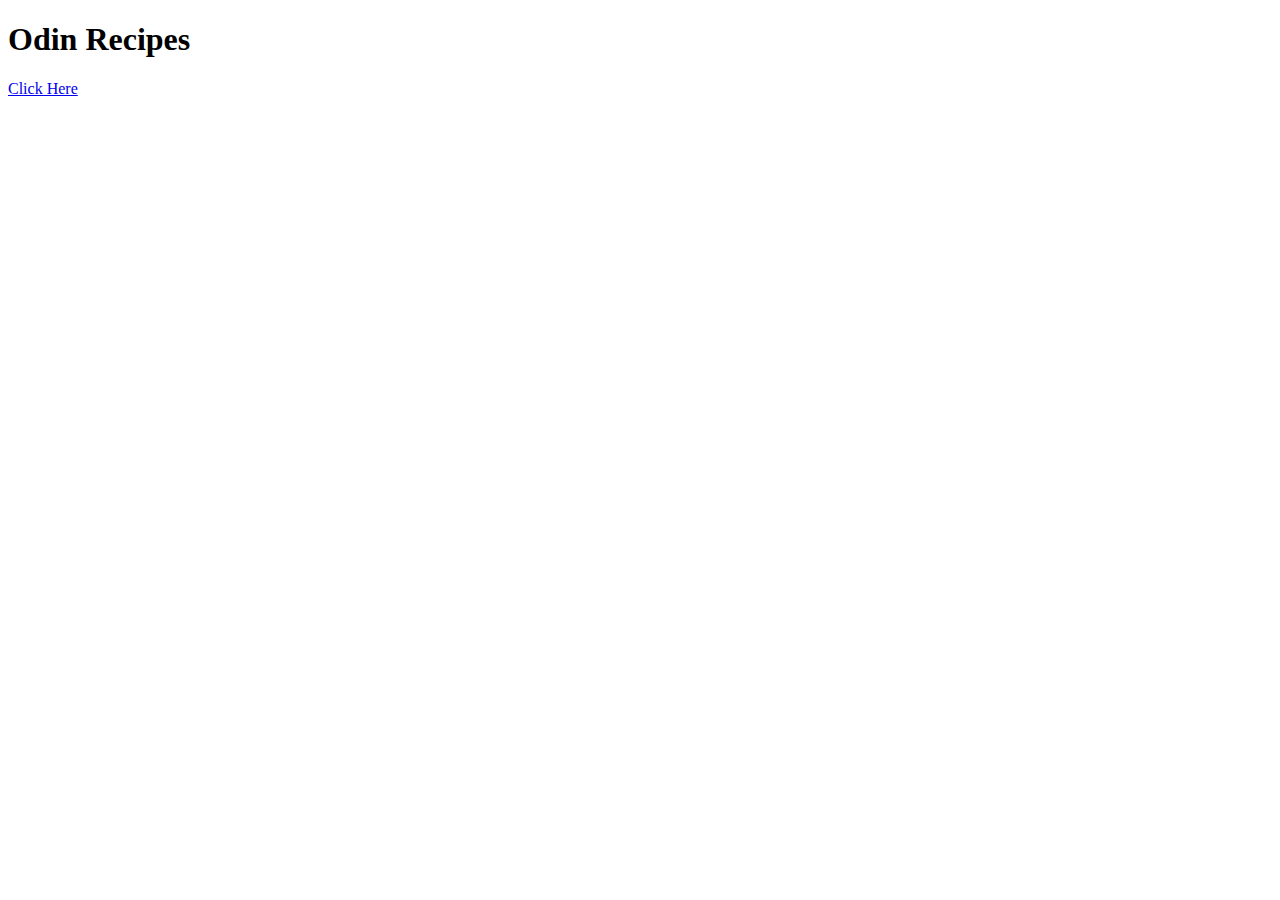
==== index.html @ 45414a28 "Add README.md" ====
<!DOCTYPE html>
<html lang="en">
  <head>
    <meta charset="utf-8">
    <title>HTML Project</title>
  </head>
  <body>
    <h1>Odin Recipes</h1>
    <a href="recipes/steamedredbuns.html">Click Here </a>
  </body>
</html>
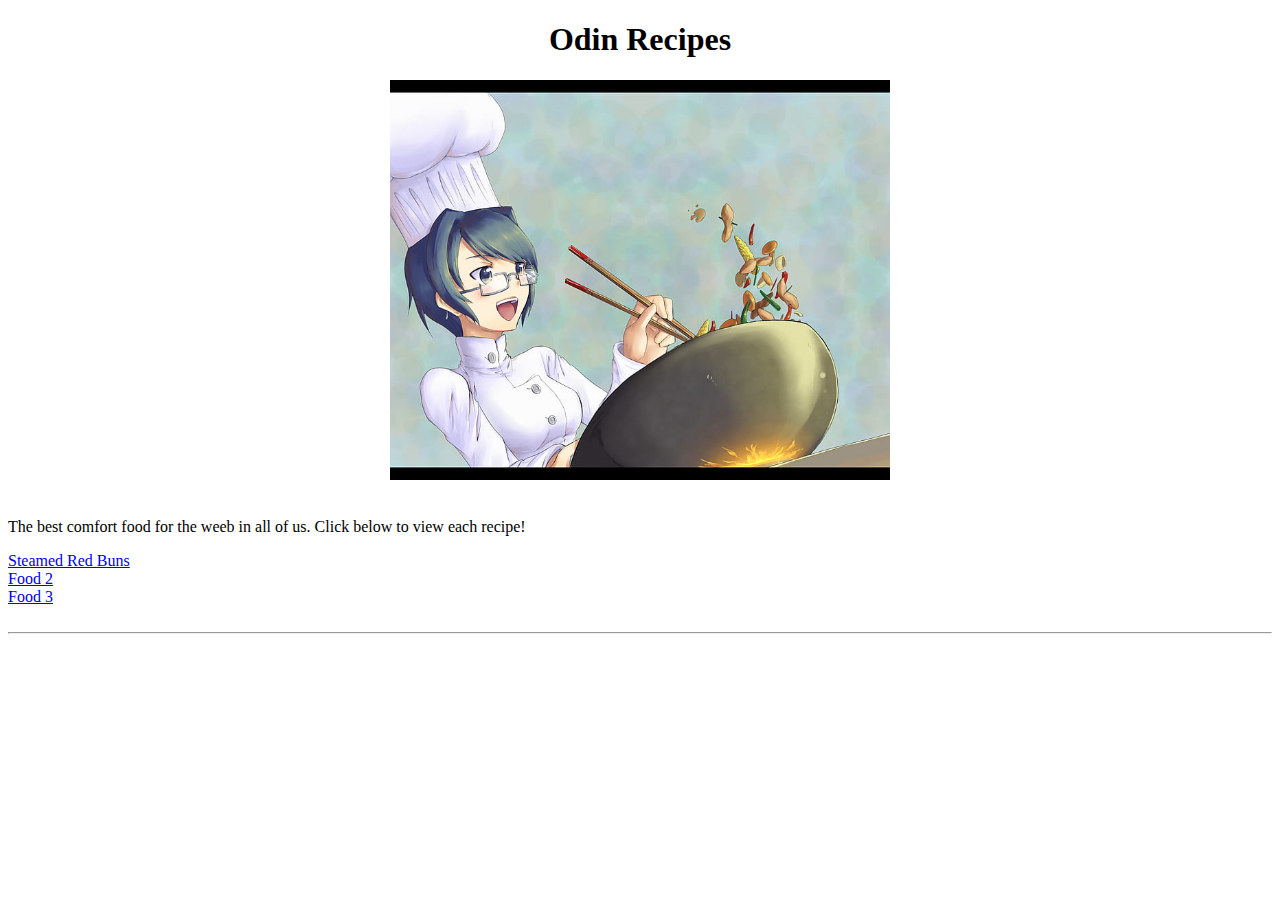
==== commit abb2259d: "Nothing major, adjusted look of code" ====
--- a/index.html
+++ b/index.html
@@ -5,7 +5,17 @@
     <title>HTML Project</title>
   </head>
   <body>
-    <h1>Odin Recipes</h1>
-    <a href="recipes/steamedredbuns.html">Click Here </a>
+    <h1 style="text-align:center;">Odin Recipes</h1>
+     <div id="image" style="text-align:center;">
+      <img src="recipes/images/indeximg.jpg" style="width:500px; height:400px;">
+     </div>
+<br>
+    <div id="content">
+      <p> The best comfort food for the weeb in all of us. Click below to view each recipe! </p>
+        <a href="recipes/steamedredbuns.html" title="Spirited Away"> Steamed Red Buns </a> <br>
+        <a href="nil"> Food 2 </a> <br>
+        <a href="nil"> Food 3 </a>
+    </div>
+    <br><hr>
   </body>
 </html>
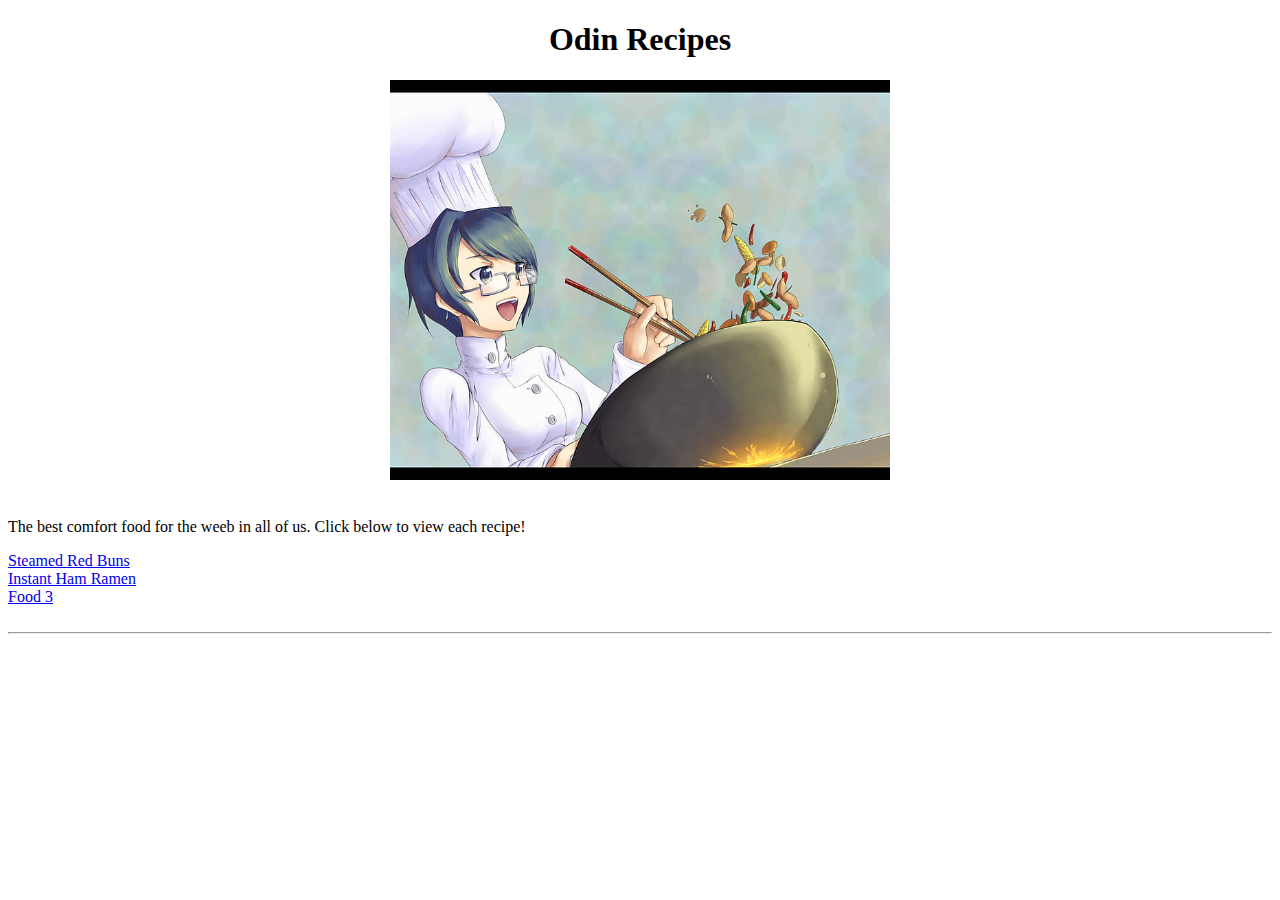
==== commit 7a57632b: "Completed Ramen" ====
--- a/index.html
+++ b/index.html
@@ -13,7 +13,7 @@
     <div id="content">
       <p> The best comfort food for the weeb in all of us. Click below to view each recipe! </p>
         <a href="recipes/steamedredbuns.html" title="Spirited Away"> Steamed Red Buns </a> <br>
-        <a href="nil"> Food 2 </a> <br>
+        <a href="recipes/ramen.html"> Instant Ham Ramen </a> <br>
         <a href="nil"> Food 3 </a>
     </div>
     <br><hr>
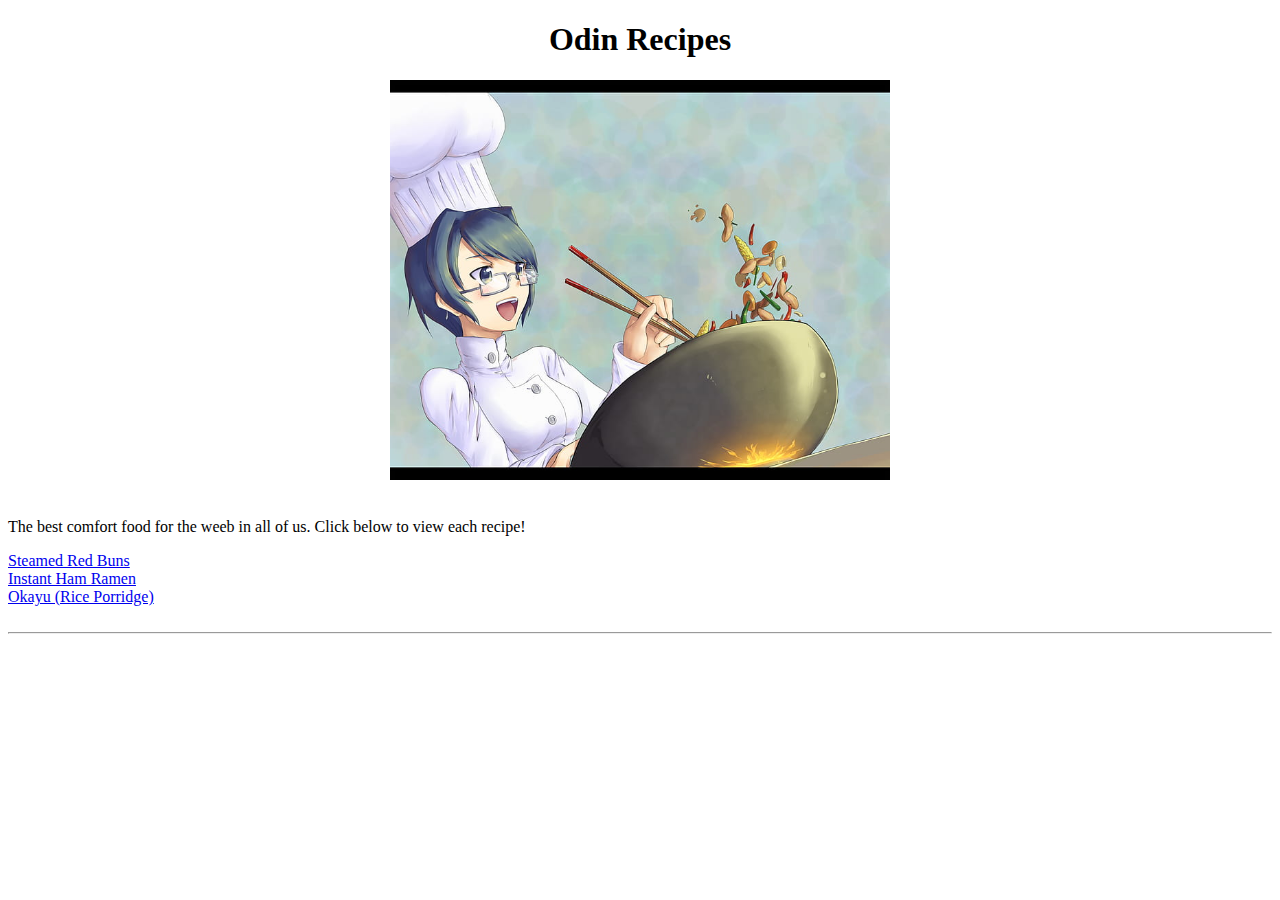
==== commit 4d69dcb2: "Completed Ramen, added link to homepage." ====
--- a/index.html
+++ b/index.html
@@ -14,7 +14,7 @@
       <p> The best comfort food for the weeb in all of us. Click below to view each recipe! </p>
         <a href="recipes/steamedredbuns.html" title="Spirited Away"> Steamed Red Buns </a> <br>
         <a href="recipes/ramen.html"> Instant Ham Ramen </a> <br>
-        <a href="nil"> Food 3 </a>
+        <a href="recipes/okayu.html"> Okayu (Rice Porridge)</a>
     </div>
     <br><hr>
   </body>
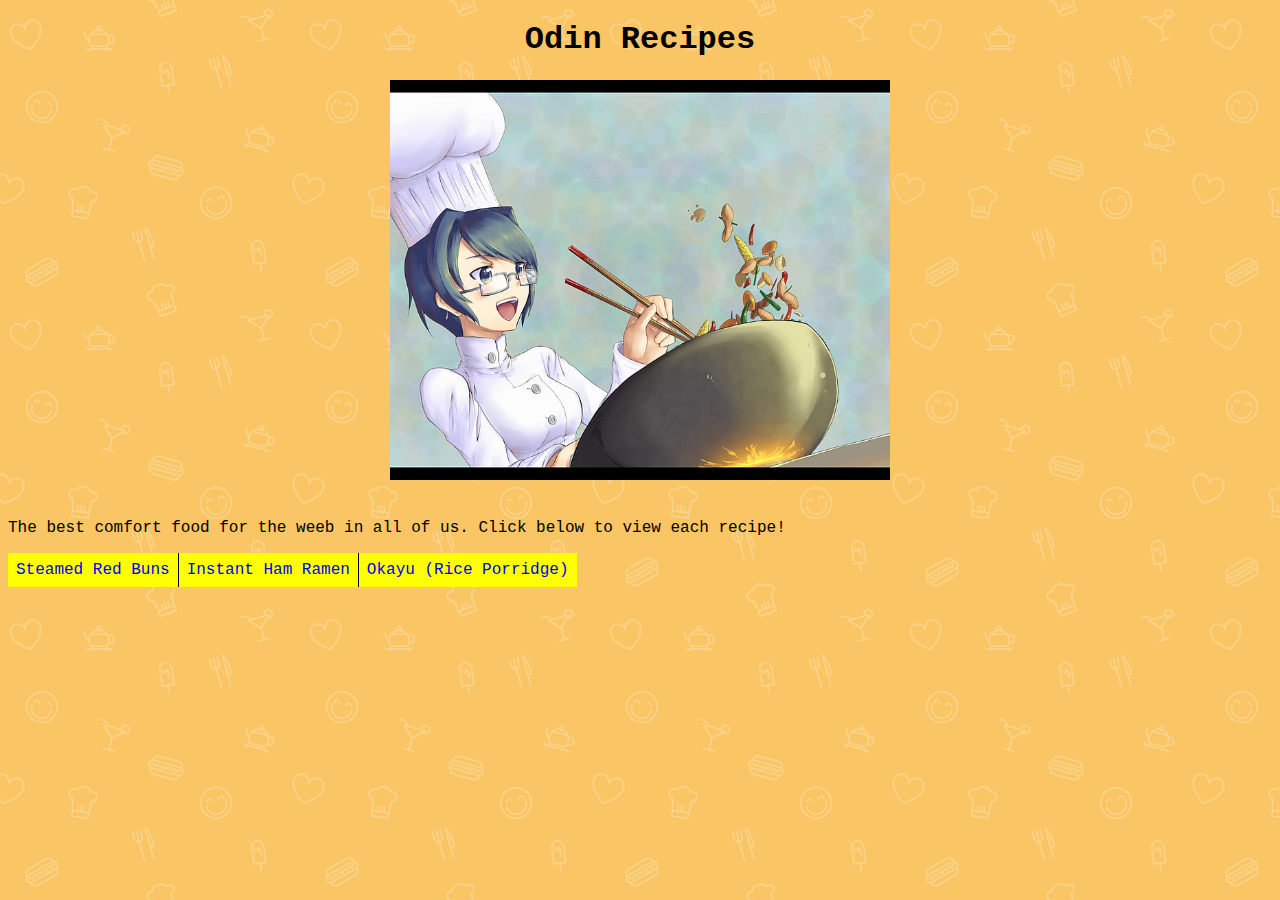
==== commit dd14deb0: "Final CSS touches" ====
--- a/index.html
+++ b/index.html
@@ -2,20 +2,22 @@
 <html lang="en">
   <head>
     <meta charset="utf-8">
+    <link rel="stylesheet" href="styles.css" />
     <title>HTML Project</title>
   </head>
   <body>
-    <h1 style="text-align:center;">Odin Recipes</h1>
-     <div id="image" style="text-align:center;">
+    <h1 class="title">Odin Recipes</h1>
+     <div class="image" style="text-align:center;">
       <img src="recipes/images/indeximg.jpg" style="width:500px; height:400px;">
      </div>
 <br>
-    <div id="content">
-      <p> The best comfort food for the weeb in all of us. Click below to view each recipe! </p>
-        <a href="recipes/steamedredbuns.html" title="Spirited Away"> Steamed Red Buns </a> <br>
-        <a href="recipes/ramen.html"> Instant Ham Ramen </a> <br>
-        <a href="recipes/okayu.html"> Okayu (Rice Porridge)</a>
+    <p> The best comfort food for the weeb in all of us. Click below to view each recipe! </p>
+    <div class="links">
+      <ul>
+        <li><a href="recipes/steamedredbuns.html" title="Spirited Away" target="_blank"> Steamed Red Buns </a></li>
+        <li><a href="recipes/ramen.html" title="Ponyo" target="_blank"> Instant Ham Ramen </a></li>
+        <li><a href="recipes/okayu.html" title="Princess Mononoke" target="_blank"> Okayu (Rice Porridge)</a></li>
+      </ul>
     </div>
-    <br><hr>
   </body>
 </html>
--- a/styles.css
+++ b/styles.css
@@ -0,0 +1,90 @@
+body {
+  background-image: url("recipes/images/food.png");
+  font-family: 'Courier New', monospace;
+  font-weight: 500;
+}
+/* Main webpage */
+.title {
+  text-align: center;
+}
+
+.links ul {
+  list-style-type: none;
+  margin: 0;
+  padding: 0;
+}
+
+ .links li {
+  display: inline;
+  float: left;
+  border-right: 1px solid black;
+}
+
+ .links li:last-child {
+  border-right: none;
+}
+
+ .links a {
+  display: block;
+  padding: 8px;
+  background-color: yellow;
+  text-decoration: none;
+}
+/* Second & third webpage */
+
+.content p {
+  text-align: center;
+  margin: 0px 30px 40px 30px;
+}
+
+.content h3 {
+  text-align: center;
+}
+
+.list {
+  padding: 20px;
+  float: left;
+}
+
+.steps {
+  padding: 20px;
+  float: left;
+  text-align: center;
+}
+
+footer {
+  text-align: center;
+  clear: left;
+}
+
+footer ul {
+  list-style-type: none;
+  margin: 0;
+  padding: 0;
+  bottom: 0;
+  width: 100%;
+  border-style: solid;
+  border-width: 1px;
+}
+
+footer li {
+  display: inline;
+  float: left;
+  border-right: 1px solid black;
+  text-align: center;
+}
+
+footer a {
+  display: block;
+  padding: 8px;
+  text-decoration: none;
+}
+
+footer li:last-child {
+  border-right: none;
+}
+/*
+footer li:last-child {
+  border-right: none;
+}
+*/
